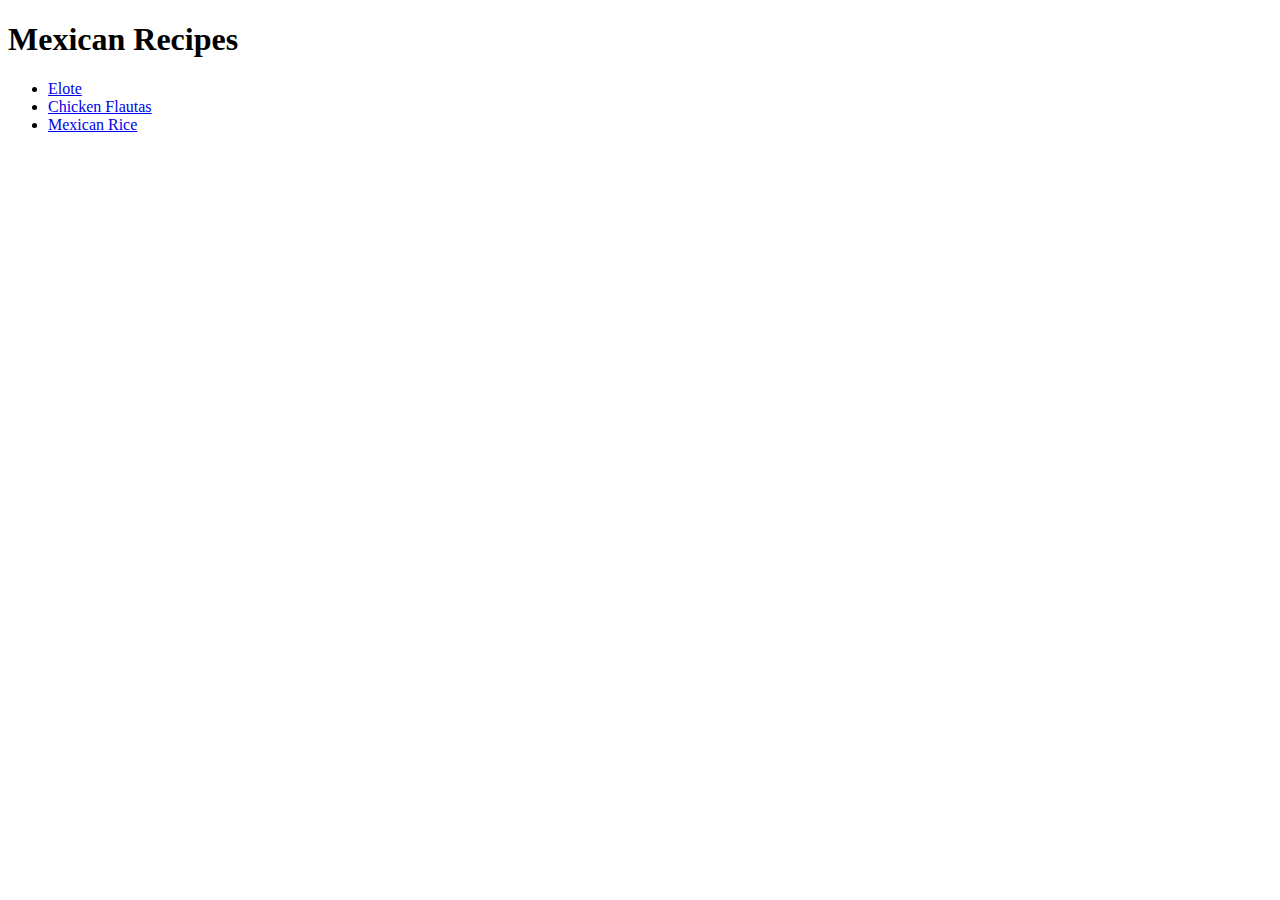
==== index.html @ f0e07bc6 "This is the homepage" ====
<!DOCTYPE html>
<html lang ="en">
    <head>
        <meta charset="utf-8">
        <title>Recipes</title>
    </head>

    <body>
        <h1>Mexican Recipes</h1>
        <!--these are the foods that i have linked to another file-->
        <ul>
            <li><a href="mexican_recipes/elote.html">Elote</a></li>
            <li><a href="mexican_recipes/flautas.html">Chicken Flautas</a></li>
            <li><a href="mexican_recipes/rice.html">Mexican Rice</a></li>
        </ul>
        <!--Add description and pictures to make homepage better-->
    </body>
</html>
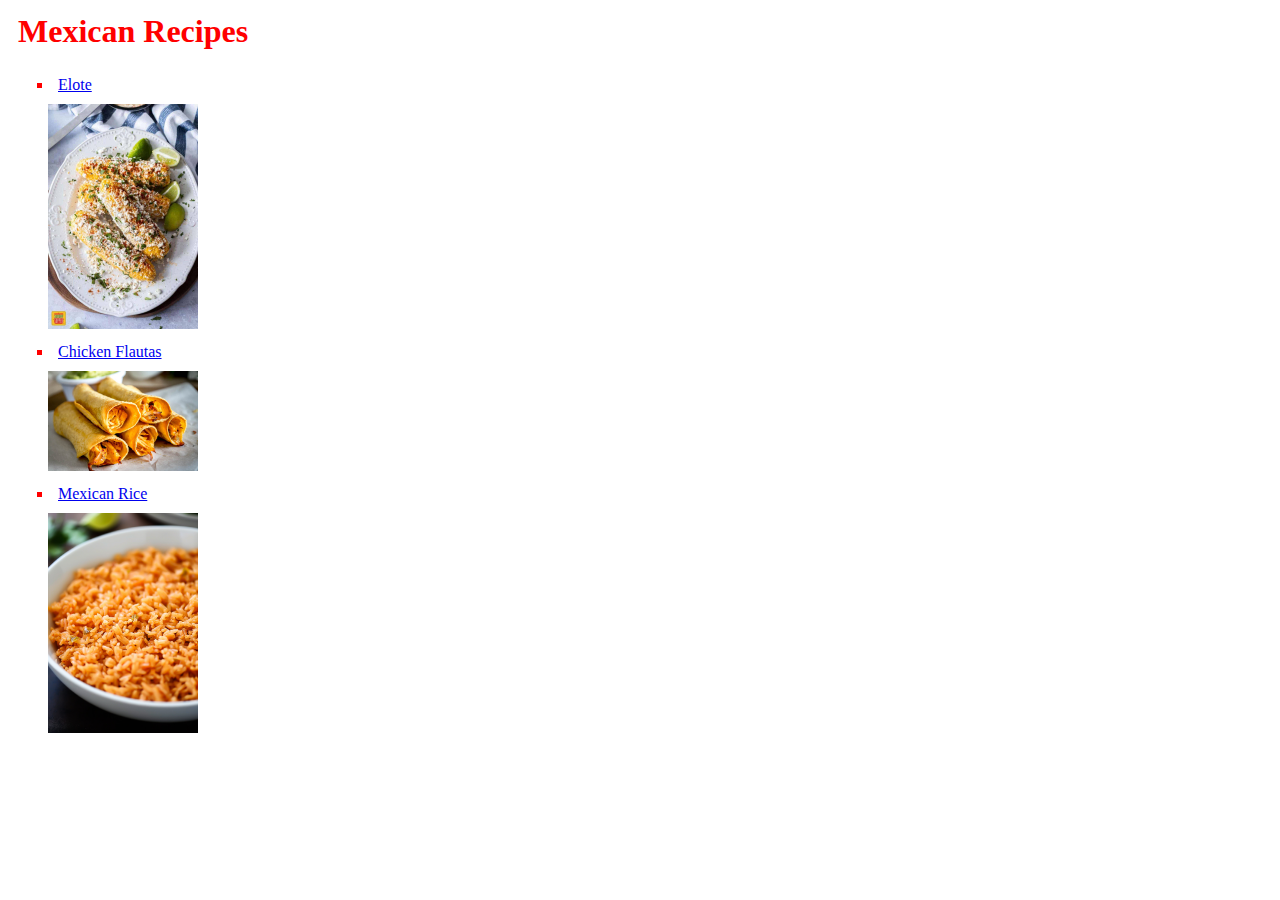
==== commit edb3b152: "Update index.html" ====
--- a/index.html
+++ b/index.html
@@ -1,18 +1,27 @@
+
 <!DOCTYPE html>
 <html lang ="en">
     <head>
         <meta charset="utf-8">
         <title>Recipes</title>
+        <link rel="stylesheet" href="mystyles.css"> 
     </head>
 
     <body>
         <h1>Mexican Recipes</h1>
         <!--these are the foods that i have linked to another file-->
+        <!--Also added unoardered list for the look of organization-->
         <ul>
             <li><a href="mexican_recipes/elote.html">Elote</a></li>
+            <img src="mexican_recipes/food_img/elote.jpg" 
+            alt="Picture of a plate of elotes">
             <li><a href="mexican_recipes/flautas.html">Chicken Flautas</a></li>
+            <img src="mexican_recipes/food_img/flautas.jpg"
+            alt="Flautas stacked like a pyramid">
             <li><a href="mexican_recipes/rice.html">Mexican Rice</a></li>
+            <img src="mexican_recipes/food_img/rice.jpg"
+            alt="mexican rice in a bowl">
         </ul>
         <!--Add description and pictures to make homepage better-->
     </body>
-</html>+</html>
--- a/mystyles.css
+++ b/mystyles.css
@@ -0,0 +1,10 @@
+h1, li{
+    list-style-type: square;
+    color: red;
+    padding: 5px;
+    margin: 5px
+}
+img{
+    height: auto;
+    width: 150px;
+}
